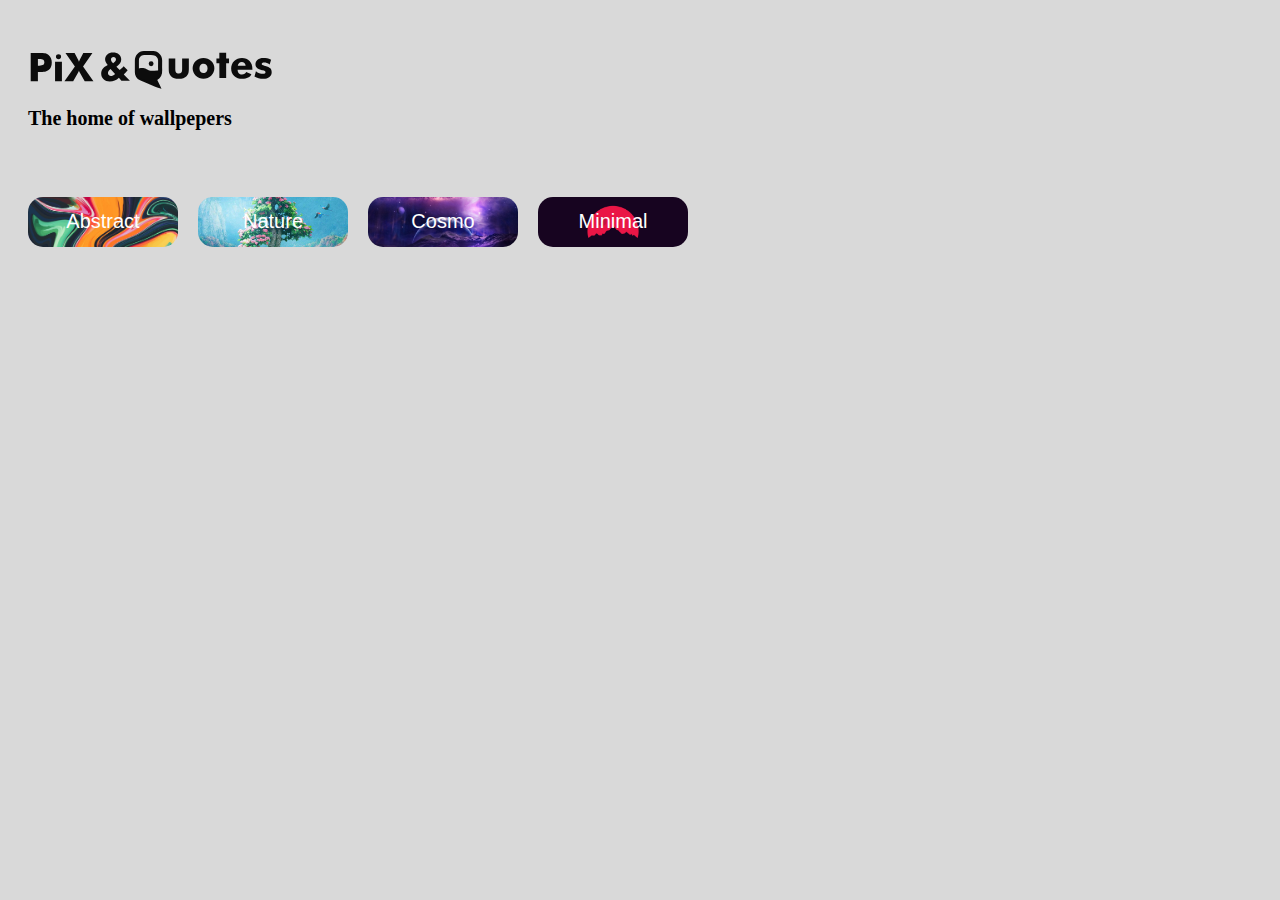
==== index.html @ 9f81ee58 "without fonts" ====
<!DOCTYPE html>
<html lang="en">
  <head>
    <meta charset="UTF-8" />
    <meta http-equiv="X-UA-Compatible" content="IE=edge" />
    <meta name="viewport" content="width=device-width, initial-scale=1.0" />

    <link rel="stylesheet" href="css/index.css" />
    <title>Home</title>
  </head>
  <body>
    <img src="assets\imgs\logo.svg" alt="Home screen logo" srcset="" id="appsicon">
    <h2 >
        The home of wallpepers
    </h2>
    <div class="category">
      <button id="abstract-btn"  type="submit">Abstract</button>
      <button id="nature-btn"  type="submit">Nature</button>
      <button id="cosmo-btn"  type="submit">Cosmo</button>
      <button id="minimal-btn"  type="submit">Minimal</button>
    </div>
    <script src="js/index.js"></script>
  </body>
</html>
---- css/index.css ----
body{
    display: flex;
    flex-direction: column;
    background-color: #D9D9D9;
    flex-wrap: wrap;
}
/* Header */
#appsicon {
    width: 250px;
    margin-top: 40px;
    margin-left: 20px;
}
h2{
    margin-left: 20px;
    font-size: 20px;
}
/* category buttons */
.category {

    display: flex;
    flex-direction: row;
    margin-top: 50px;
    flex-wrap: wrap;
    width: auto;
    height: 200px;
}
#abstract-btn{
    width: 150px;
    height: 50px;
    margin-left: 20px;
    background:url("../assets/imgs/abstract.jpg") ;
    background-size: 100% ;
    background-position: 50%;
    color: white;
    font-size: 20px ;
    cursor: pointer;
    border : none ;
    border-radius : 15px;
}

#nature-btn{
    width: 150px;
    height: 50px;
    margin-left: 20px;
    background:url("../assets/imgs/nature.jpg") ;
    background-size:100%;
    background-position: 50%;
    color: white;
    font-size: 20px;
    cursor: pointer;
    border : none ;
    border-radius : 15px;
}
#cosmo-btn{
    width: 150px;
    height: 50px;
    margin-left: 20px;
    background:url("../assets/imgs/cosmo.jpg") ;
    background-size:100%;
    background-position: 50%;
    color: white;
    font-size: 20px;
    cursor: pointer;
    border : none ;
    border-radius : 15px;
}
#minimal-btn{
    width: 150px;
    height: 50px;
    margin-left: 20px;
    background:url("../assets/imgs/minimal.jpg") ;
    background-size:100%;
    background-position: 50%;
    color: white;
    font-size: 20px;
    cursor: pointer;
    border : none ;
    border-radius : 15px;
}
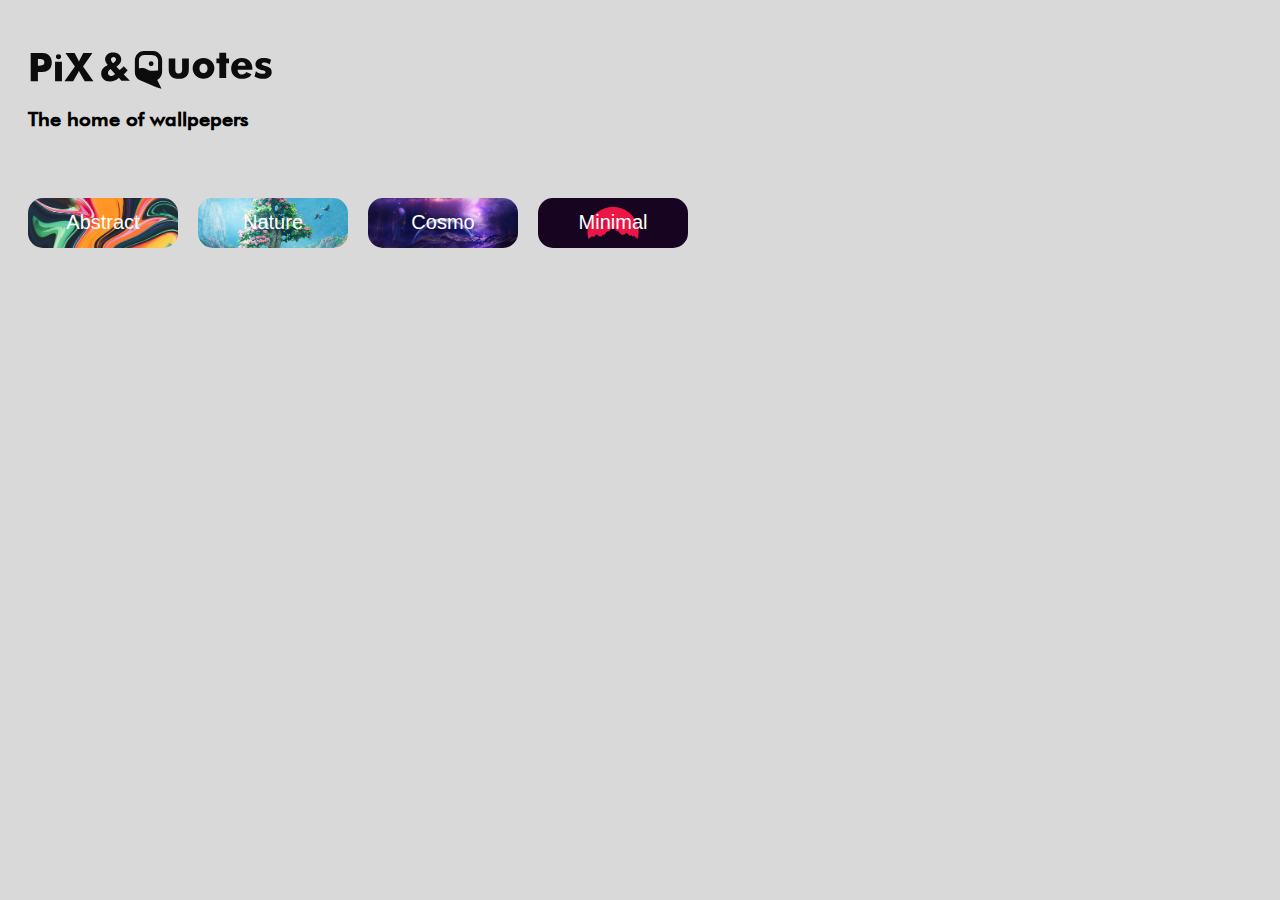
==== commit 049e425f: "line 42" ====
--- a/index.html
+++ b/index.html
@@ -5,6 +5,48 @@
     <meta http-equiv="X-UA-Compatible" content="IE=edge" />
     <meta name="viewport" content="width=device-width, initial-scale=1.0" />
 
+    <!-- preload fonts --------------->
+
+    <link
+      rel="preload"
+      href="assets/fonts/Futura-Bold.woff2"
+      as="font"
+      type="font/woff2"
+    />
+    <link
+      rel="preload"
+      href="assets/fonts/Futura-Bold.woff"
+      as="font"
+      type="font/woff"
+    />
+
+    <link
+      rel="preload"
+      href="assets/fonts/FuturaBT-Light.woff2"
+      as="font"
+      type="font/woff2"
+    />
+    <link
+      rel="preload"
+      href="assets/fonts/FuturaBT-Light.woff"
+      as="font"
+      type="font/woff"
+    />
+
+    <link
+      rel="preload"
+      href="assets/fonts/FuturaBT-Medium.woff2"
+      as="font"
+      type="font/woff2"
+    />
+    <link
+      rel="preload"
+      href="assets/fonts/FuturaBT-Medium.woff"
+      as="font"
+      type="font/woff"
+    />
+    <!-- import stylesheet & fonts -->
+    <link rel="stylesheet" href="css/fonts.css" />
     <link rel="stylesheet" href="css/index.css" />
     <title>Home</title>
   </head>
--- a/css/fonts.css
+++ b/css/fonts.css
@@ -0,0 +1,36 @@
+@font-face {
+    font-family: 'Fearlessly';
+    src: url('../assets/fonts/Fearlessly-Regular.woff2') format('woff2'),
+        url('../assets/fonts/Fearlessly-Regular.woff') format('woff');
+    font-weight: normal;
+    font-style: normal;
+    font-display: swap;
+}
+
+@font-face {
+    font-family: 'Futura Bold';
+    src: url('../assets/fonts/Futura-Bold.woff2') format('woff2'),
+        url('../assets/fonts/Futura-Bold.woff') format('woff');
+    font-weight: 500;
+    font-style: normal;
+    font-display: swap;
+}
+
+@font-face {
+    font-family: 'Futura Light';
+    src: url('../assets/fonts/FuturaBT-Light.woff2') format('woff2'),
+        url('../assets/fonts/FuturaBT-Light.woff') format('woff');
+    font-weight: 300;
+    font-style: normal;
+    font-display: swap;
+}
+
+@font-face {
+    font-family: 'Futura Medium';
+    src: url('../assets/fonts/FuturaBT-Medium.woff2') format('woff2'),
+        url('../assets/fonts/FuturaBT-Medium.woff') format('woff');
+    font-weight: 500;
+    font-style: normal;
+    font-display: swap;
+}
+
--- a/css/index.css
+++ b/css/index.css
@@ -11,6 +11,7 @@
     margin-left: 20px;
 }
 h2{
+    font-family: Futura Medium;
     margin-left: 20px;
     font-size: 20px;
 }
